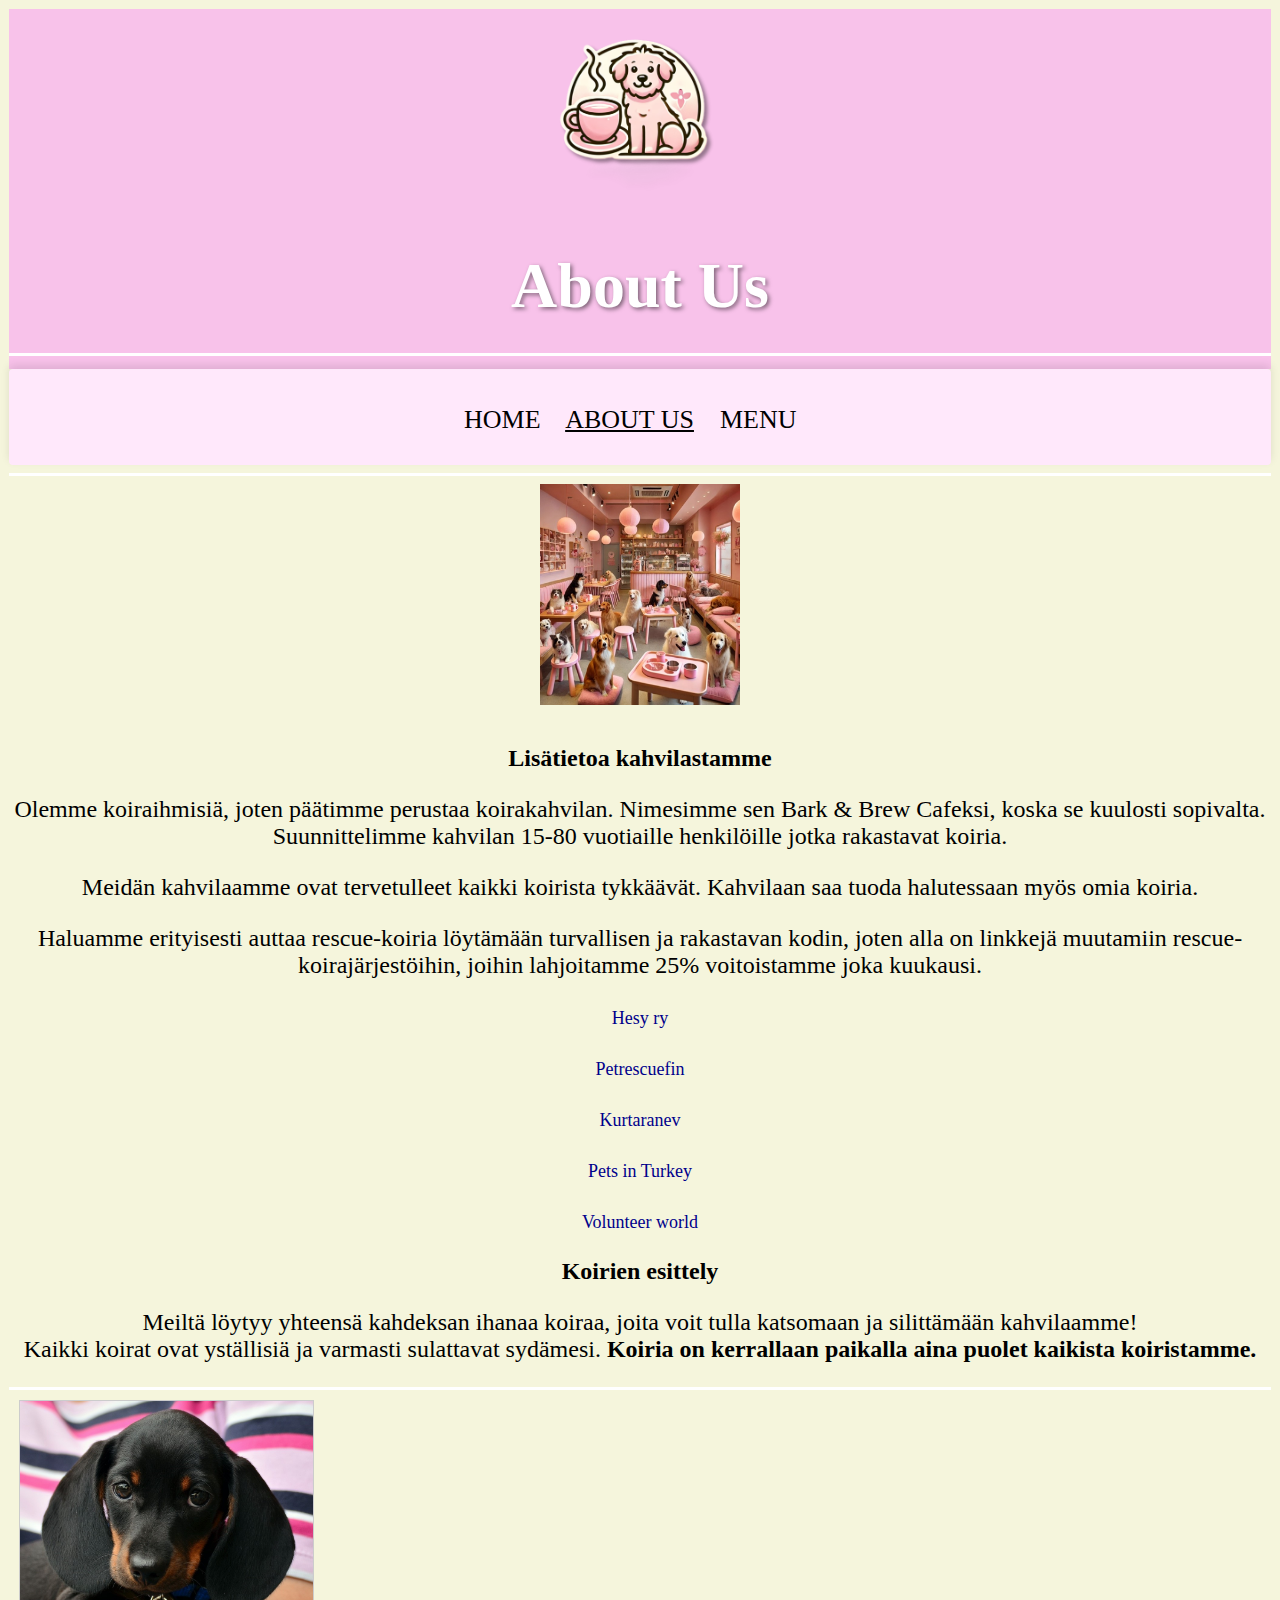
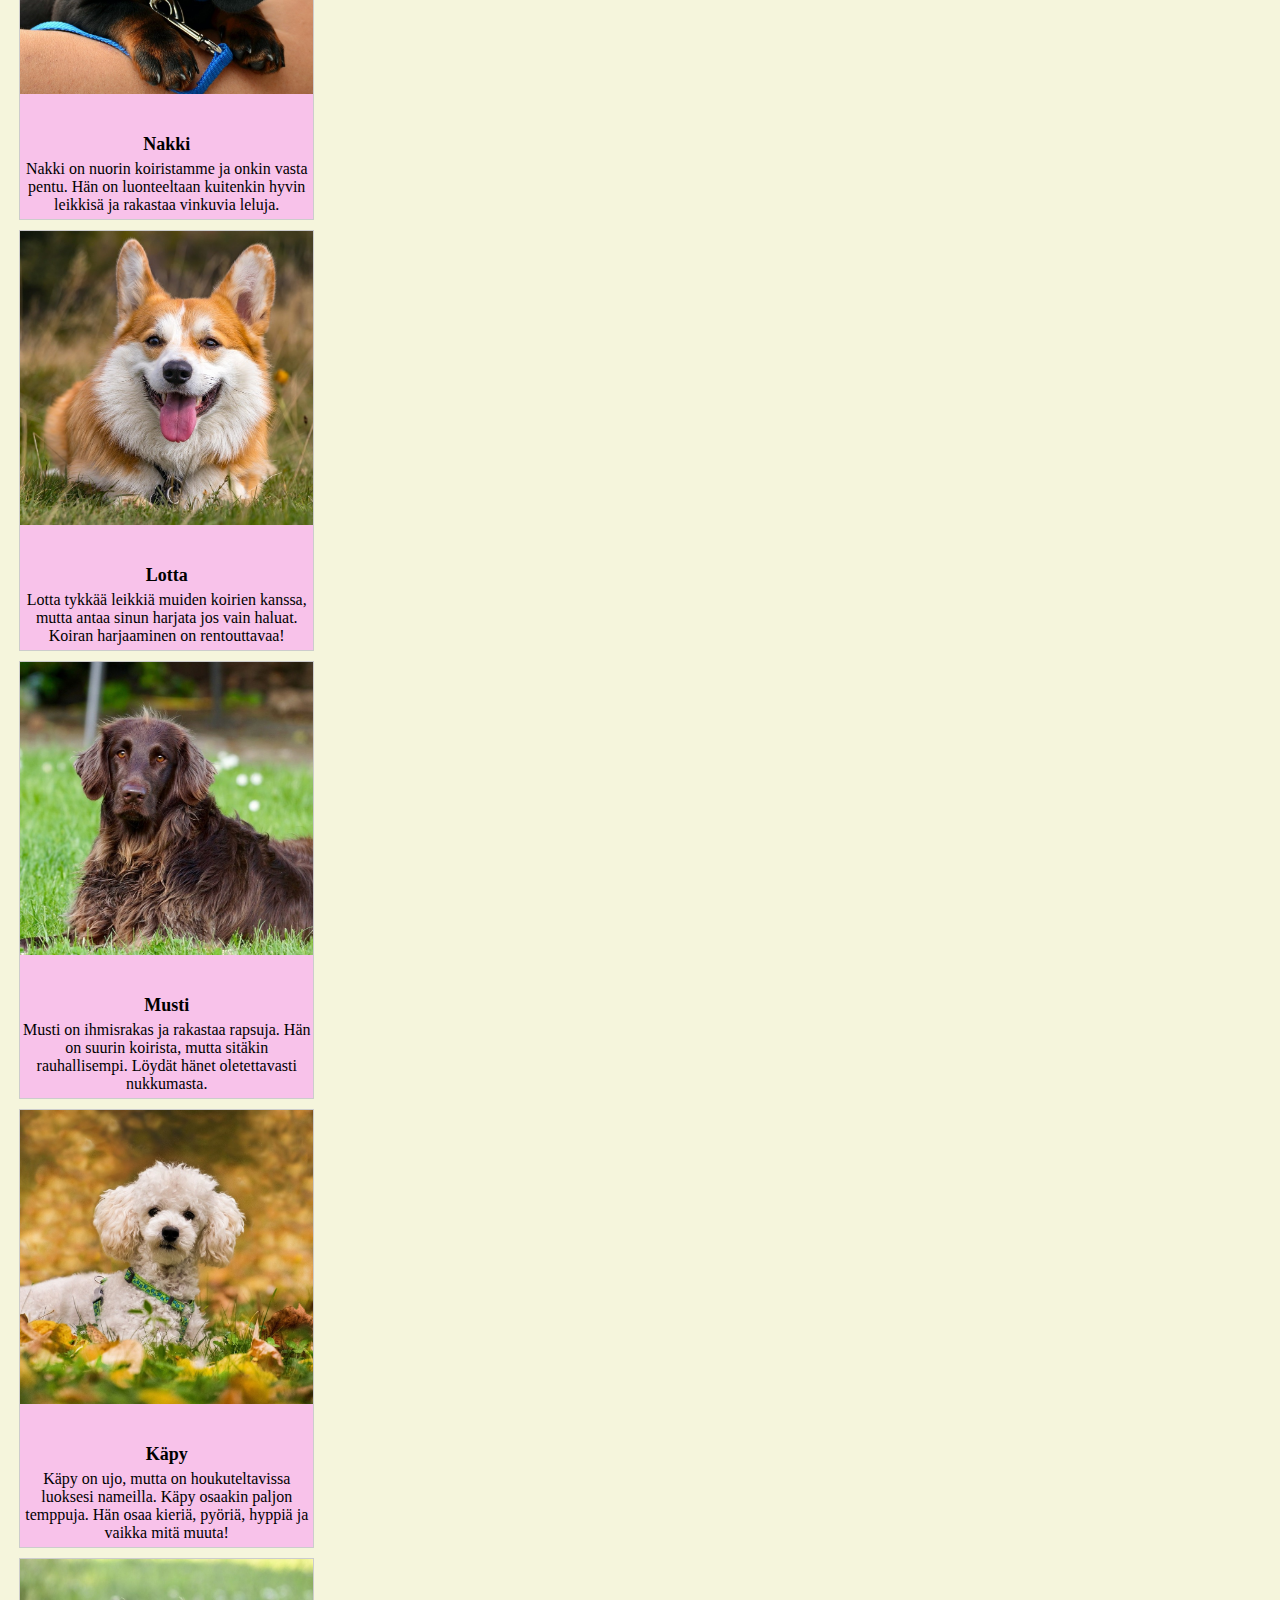
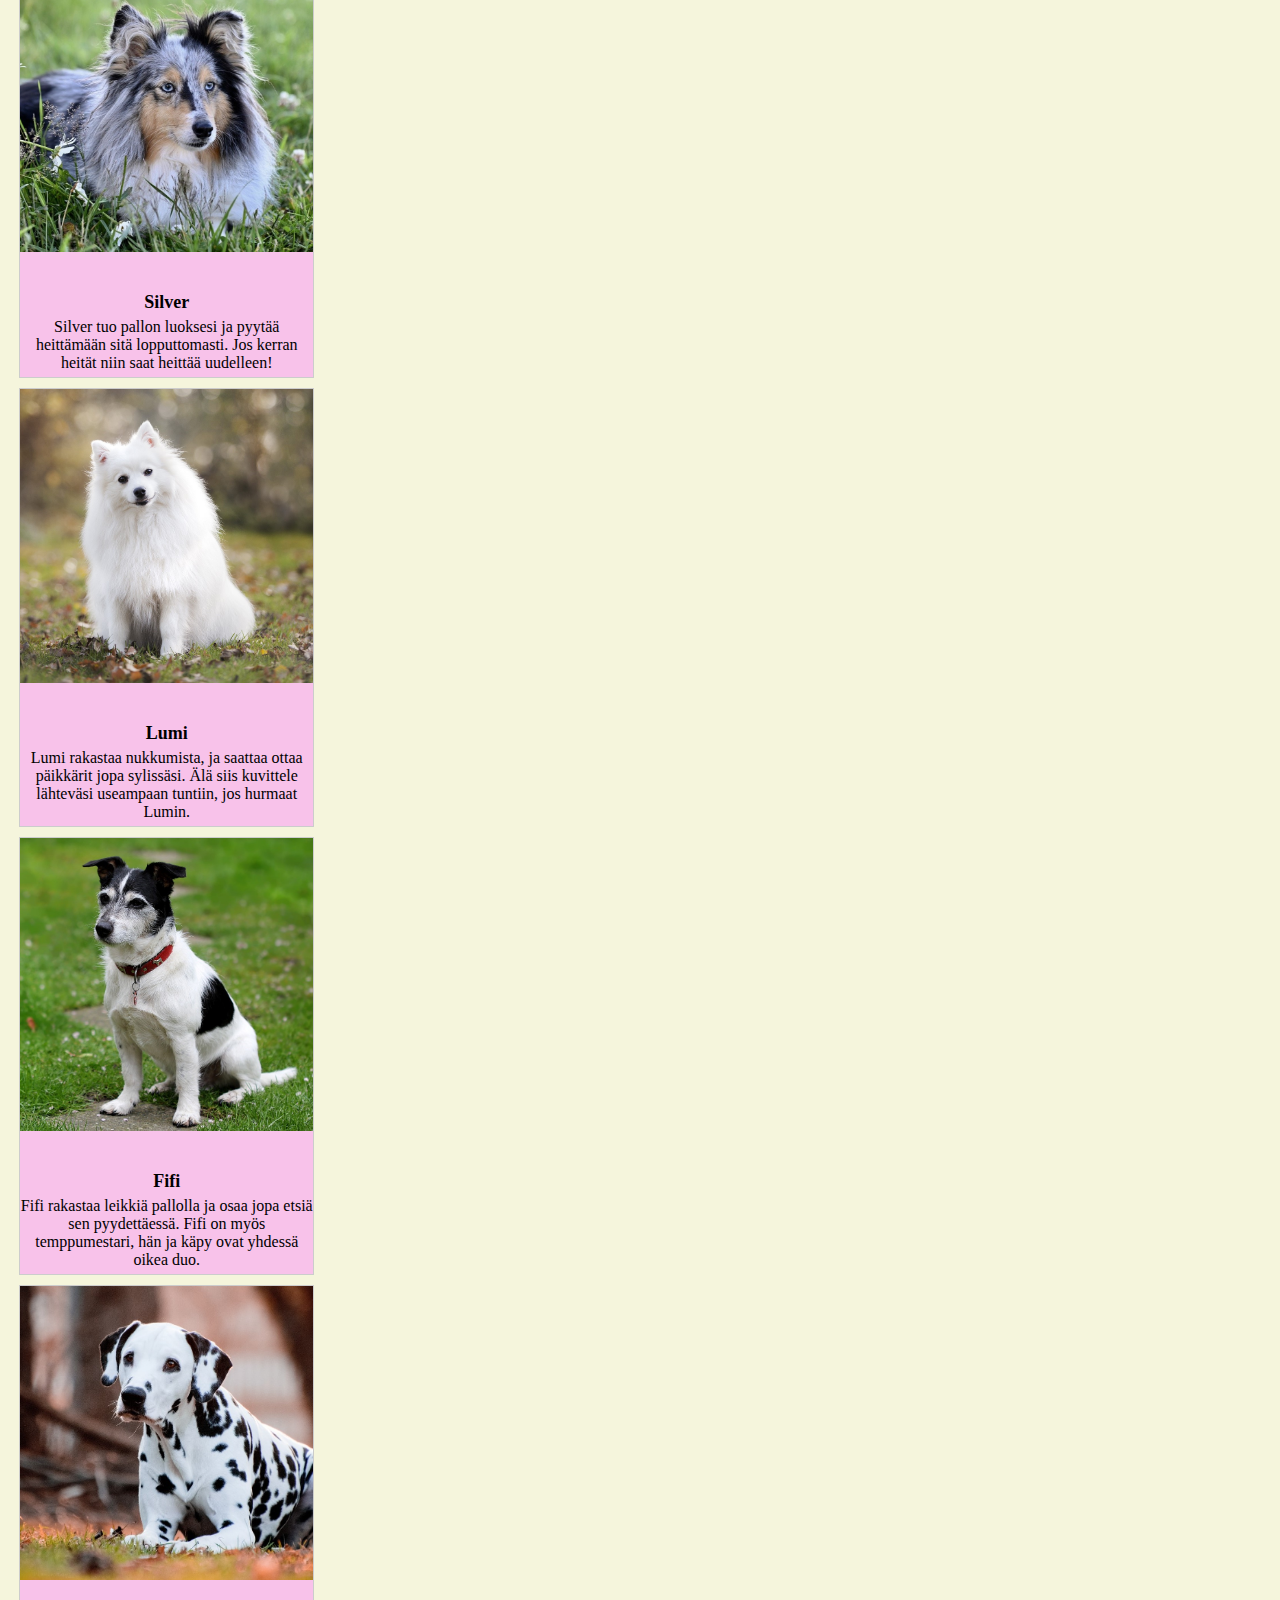
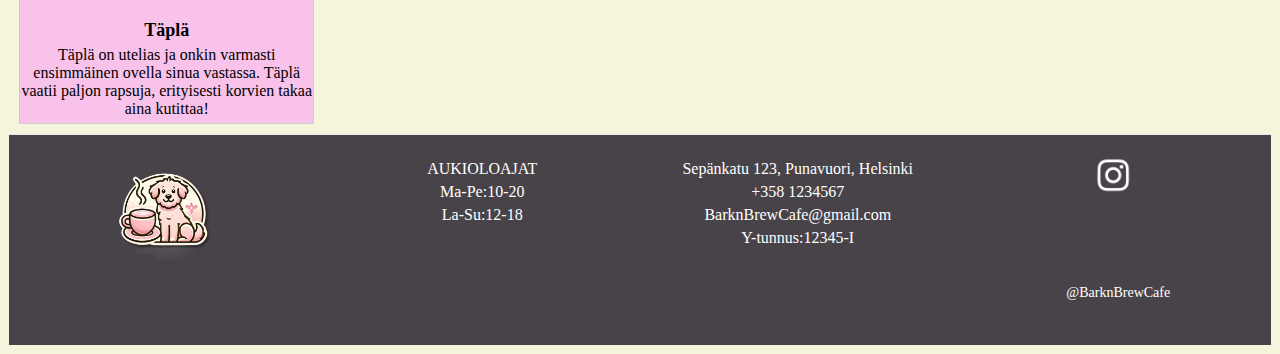
==== about us.html @ 1447ab15 "valmis" ====
<!DOCTYPE html>
<!--html:5-->
<html lang="fi">
    <head>
        <meta charset="UTF-8">
        <link rel="stylesheet" href="about us.css">
        <link rel="icon" href="barknbrewlogo.png" type="image/png">
        <meta name="viewport" content="width=device-width, initial-scale=1.0">
        <title>Bark&BrewCafe About us</title>

    </head>
    <body>
        <header class="header">
            <img src="barknbrewlogo2.png" alt="Bark & Brew Logo">
        <h1>
            About Us
        </h1>
        <hr>
    </header>
    <nav>
        <p class="nav">    
                <a style="font-size: 26px;" href="https://bhq695.github.io/bnb/index.html">HOME</a> &nbsp;&nbsp;
                <a style="font-size: 26px;" href="https://bhq695.github.io/bnb/about us.html" class="active">ABOUT US</a> &nbsp;&nbsp;
                <a style="font-size: 26px;" href="https://bhq695.github.io/bnb/menu.html">MENU</a> &nbsp;&nbsp;
        </p>
    </nav>
    <hr>
    <img class="kuvakahvilasta" src="kuva kahvilasta.jpg" alt="kuva kahvilasta">
        <h2>
            Lisätietoa kahvilastamme
        </h2>
        <p>Olemme koiraihmisiä, joten päätimme perustaa koirakahvilan. Nimesimme sen Bark & Brew Cafeksi, koska se kuulosti sopivalta. Suunnittelimme kahvilan 15-80 vuotiaille henkilöille jotka rakastavat koiria.</p>
        <p>Meidän kahvilaamme ovat tervetulleet kaikki koirista tykkäävät. Kahvilaan saa tuoda halutessaan myös omia koiria.</p>
        <p>Haluamme erityisesti auttaa rescue-koiria löytämään turvallisen ja rakastavan kodin, joten alla on linkkejä muutamiin rescue-koirajärjestöihin, joihin lahjoitamme 25% voitoistamme joka kuukausi.</p>
        <p><a class="hesy" href="https://www.hesy.fi/helsinki-humane-society-hesy-ry/">Hesy ry</a></p>

        <p><a class="prf" href="https://www.petrescuefin.fi">Petrescuefin</a></p>

        <p><a class="kurt" href="https://en.kurtaranev.org">Kurtaranev</a></p>

        <p><a class="pit" href="https://www.petsinturkey.org">Pets in Turkey</a></p>

        <p><a class="world" href="https://www.volunteerworld.com/en/volunteer-abroad/dog-rescue-costa-ri-ca?gad_source=1&gbraid=0AAAAABiBM81KT0hTzI8C_hlQGg6dqxZlN&gclid=EAIaIQobChMImYCGu8fJiAMVFBiiAx19tgN0EAAYASAAEgLRxPD_BwE">Volunteer world</a></p>

        <h2 class="otsikko">Koirien esittely</h2>
        <p> Meiltä löytyy yhteensä kahdeksan ihanaa koiraa,
          joita voit tulla katsomaan ja silittämään kahvilaamme!<br>
          Kaikki koirat ovat yställisiä ja varmasti sulattavat sydämesi.
         <strong>Koiria on kerrallaan paikalla aina puolet kaikista koiristamme.</strong>
        </p>
    
        <hr>
    
          <div class="responsive">
            <div class="gallery">
                <img src="koira1.jpg" alt="koira1" width="400" height="400">
              <div class="nimi"> Nakki</div>
              <div class="desc">Nakki on nuorin koiristamme 
                ja onkin vasta pentu. Hän on luonteeltaan kuitenkin hyvin leikkisä 
              ja rakastaa vinkuvia leluja.</div>
            </div>
          </div>
          
          
          <div class="responsive">
            <div class="gallery">
                <img src="koira2.jpg" alt="koira2" width="400" height="400">
              <div class="nimi"> Lotta</div>
              <div class="desc"> Lotta tykkää leikkiä muiden koirien kanssa,
                 mutta antaa sinun harjata jos vain haluat.
                  Koiran harjaaminen on rentouttavaa!</div>
            </div>
          </div>
    
          <div class="responsive">
            <div class="gallery">
                <img src="koira3.jpg" alt="koira3" width="400" height="400">
              <div class="nimi"> Musti</div>
              <div class="desc"> Musti on ihmisrakas ja rakastaa rapsuja.
              Hän on suurin koirista, mutta sitäkin rauhallisempi.
            Löydät hänet oletettavasti nukkumasta.</div>
            </div>
          </div>
      
          <div class="responsive">
            <div class="gallery">
                <img src="koira4.jpg" alt="koira4" width="400" height="400">
              <div class="nimi"> Käpy</div>
              <div class="desc"> Käpy on ujo, mutta on houkuteltavissa
                 luoksesi nameilla. Käpy osaakin paljon temppuja.
                Hän osaa kieriä, pyöriä, hyppiä ja vaikka mitä muuta!</div>
            </div>
          </div>
    
          <div class="responsive">
            <div class="gallery">
                <img src="koira5.jpg" alt="koira5" width="400" height="400">
              <div class="nimi"> Silver</div>
              <div class="desc"> Silver tuo pallon luoksesi
                 ja pyytää heittämään sitä lopputtomasti.
                  Jos kerran heität niin saat heittää uudelleen!</div>
            </div>
          </div>
    
          <div class="responsive">
            <div class="gallery">
                <img src="koira6.jpg" alt="koira6" width="400" height="400">
              <div class="nimi"> Lumi</div>
              <div class="desc">Lumi rakastaa nukkumista,
                 ja saattaa ottaa päikkärit jopa sylissäsi.
                 Älä siis kuvittele lähteväsi useampaan tuntiin, jos hurmaat
                Lumin.</div>
            </div>
          </div>
    
          <div class="responsive">
            <div class="gallery">
                <img src="koira7.jpg" alt="koira7" width="400" height="400">
              <div class="nimi"> Fifi</div>
              <div class="desc"> Fifi rakastaa leikkiä pallolla
                 ja osaa jopa etsiä sen pyydettäessä. Fifi on myös temppumestari,
                 hän ja käpy ovat yhdessä oikea duo.
                 </div>
            </div>
          </div>
    
          <div class="responsive">
            <div class="gallery">
                <img src="koira8.jpg" alt="koira8" width="400" height="400">
              <div class="nimi"> Täplä</div>
              <div class="desc">Täplä on utelias
                 ja onkin varmasti ensimmäinen ovella sinua vastassa.
                Täplä vaatii paljon rapsuja, erityisesti korvien takaa
              aina kutittaa!</div>
            </div>
          </div>
    

        <footer>
            <div class="footer-section footer media">
                <img class="footerlogo"src="barknbrewlogo2.png" alt="barknbrewlogo2">
            </div>
            <div class="footer-section aukiolofooter">
                <p>AUKIOLOAJAT</p>
                <p>Ma-Pe:10-20</p>
                <p>La-Su:12-18</p>
            </div>
            <div class="footer-section footerinformation">
                <p>Sepänkatu 123, Punavuori, Helsinki</p>
                <p>+358 1234567 </p>
                <p>BarknBrewCafe@gmail.com</p>
                <p>Y-tunnus:12345-I</p> 
            </div>
            <div class="footer-section footerinstagram">
                <img class="iglogo" src="iglogo3.png" alt="iglogo">
                <p class="username">@BarknBrewCafe</p>
            </div>
        </footer>
    </body>
</html>
---- about us.css ----
body {
    background-color: beige;
    font-family: Cambria, Cochin, Georgia, Times, 'Times New Roman', serif;
    text-align: center;
    padding:1px;
}
h1 {
    background-color: #f8c2ea;
    padding: 0px;
    margin-top: 20px;
    font-size: 400%;
    margin-bottom: 30px;
    text-shadow: 2px 2px 4px rgba(0, 0, 0, 0.5);
    color:#ffffff;
}
p {
    font-size: 24px;
}
header{
    background-color: #f8c2ea;
    margin-bottom: 0px;
    padding-bottom: 5px;
}
hr {
    border: none;
    color: rgb(255, 255, 255);
    background-color: rgb(255, 255, 255);
    height: 3px;
}
nav {
    color: black;
    background-color: #ffe8fb;
    padding:10px 0;
    box-shadow: 0 -4px 8px rgba(0, 0, 0, 0.1);
    border-radius: 4px;
    margin:0 0px;
    margin-top: 0px;
    padding-top: -5px;
    padding-bottom: 20px;
    text-align: center;
}
.nav{
    font-size: 26px;
    padding-bottom:0px;
    color: #000000;
    margin-bottom: 10px;
}
nav a{
    font-size: 26px;
}
a {
    color: #000000;
    border:none;
    text-decoration: none;
}
a:hover{
    text-decoration: underline;
}
.active {
    text-decoration: underline;
}
img {
    display:block;
    width: 200px;
    align-content: center;
    margin:0 auto;
    margin-top: auto;
    margin-bottom: 40px;
}
.kuvakahvilasta{
    display:block;
    width: 200px;
    align-content: center;
    margin-left: auto;
    margin-right: auto;

}
.hesy:link {
    color:darkblue;
    font-size: 18px;
}
.hesy:visited {
    color:rgb(226, 14, 25);
    
}
.hesy:hover {
    color:rgb(235, 12, 197);
    background-color: black;
    font-size: 20px;    
}
.hesy:active {
    color:rgb(59, 8, 5);
            
}
.prf:link {
    color:darkblue;
    font-size: 18px;            
}
.prf:visited {
    color:rgb(226, 14, 25);
                    
}
.prf:hover {
    color:rgb(235, 12, 197);
    background-color: black;
    font-size: 20px;                    
}
.prf:active {
    color:rgb(59, 8, 5);
                            
}
.kurt:link {
    color:darkblue;
    font-size: 18px;                            
}
.kurt:visited {
    color:rgb(226, 14, 25);
                                    
}
.kurt:hover {
    color:rgb(235, 12, 197);
    background-color: black;
    font-size:20px;                                    
}
.kurt:active {
    color:rgb(59, 8, 5);
                                            
}
.pit:link {
    color:darkblue;
    font-size:18px;                                            
}
.pit:visited {
    color:rgb(226, 14, 25);
                                                    
}
.pit:hover {
    color:rgb(235, 12, 197);
    background-color: black;
    font-size:20px;                                                    
}
.pit:active {
    color:rgb(59, 8, 5);
                                                            
}
.world:link {
    color:darkblue;
    font-size:18px;                                                            
}
.world:visited {
    color:rgb(226, 14, 25);
                                                                    
}
.world:hover {
    color:rgb(235, 12, 197);
    background-color: black;
    font-size:20px;                                                                    
}
.world:active {
    color:rgb(59, 8, 5);
                                                                            
}
div.gallery { 
    border: 1px solid	 #ccc;
    background-color: #f8c2ea;
    display: table;
    margin: 10px;
    margin-left: 10px;
    margin-right: 10px;
}

div.gallery img {
    width: 100%;
    height: auto;
    max-width: 100%;
}

div.nimi {
    margin-bottom: 0px;
    font-size: 18px;
    font-weight: bold;
    text-align: center;
}

div.desc {
    padding-bottom: 5px;
    text-align: center;
    margin-top: 5px;
    font-size: 16px;
}
footer {
    background-color: rgb(72, 67, 72);
    color: white;
    padding: 20px 0; /* Adjust padding as needed */
    text-align: center;
    border-top: 1px solid #e7e7e7;
    display: flex;
    flex-wrap: wrap;
    justify-content: space-around;
}

footer p {
    font-size: 16px;
    margin: 5px 0;
}

.footer-section {
    margin-bottom: 10px;
    flex: 1 1 200px;
    min-width: 150px;
}

.footerinformation img, .footermedia img {
    width: 30px;
    height: 30px;
}

.footerlogo {
    width: 120px;
    height: 120px;
}

.iglogo {
    width: 40px;
    height: 40px;
}

.username {
    display: inline-block;
    margin-top: 50px;
    margin-left: 10px;
    font-size: 14px;
    color: #fff;
}
.responsive{
    padding:0;
    width:24.99999%;
}
@media only screen and (max-width:768px) {
    .responsive {
        width:100%;
        margin:6px 0;
    }
    footer {
        flex-direction: column;
        align-items: center;
    }
    .footer-section {
        width: 100%;
        text-align: center;
    }
    .footerinformation, .aukiolofooter, .footerinstagram {
        text-align: center;
        margin: 10px auto;
    }
    .footermedia {
        order: -1; /* Move to the top */
        text-align: center;
    }
    .footerlogo {
        margin: 0 auto;
    }
}
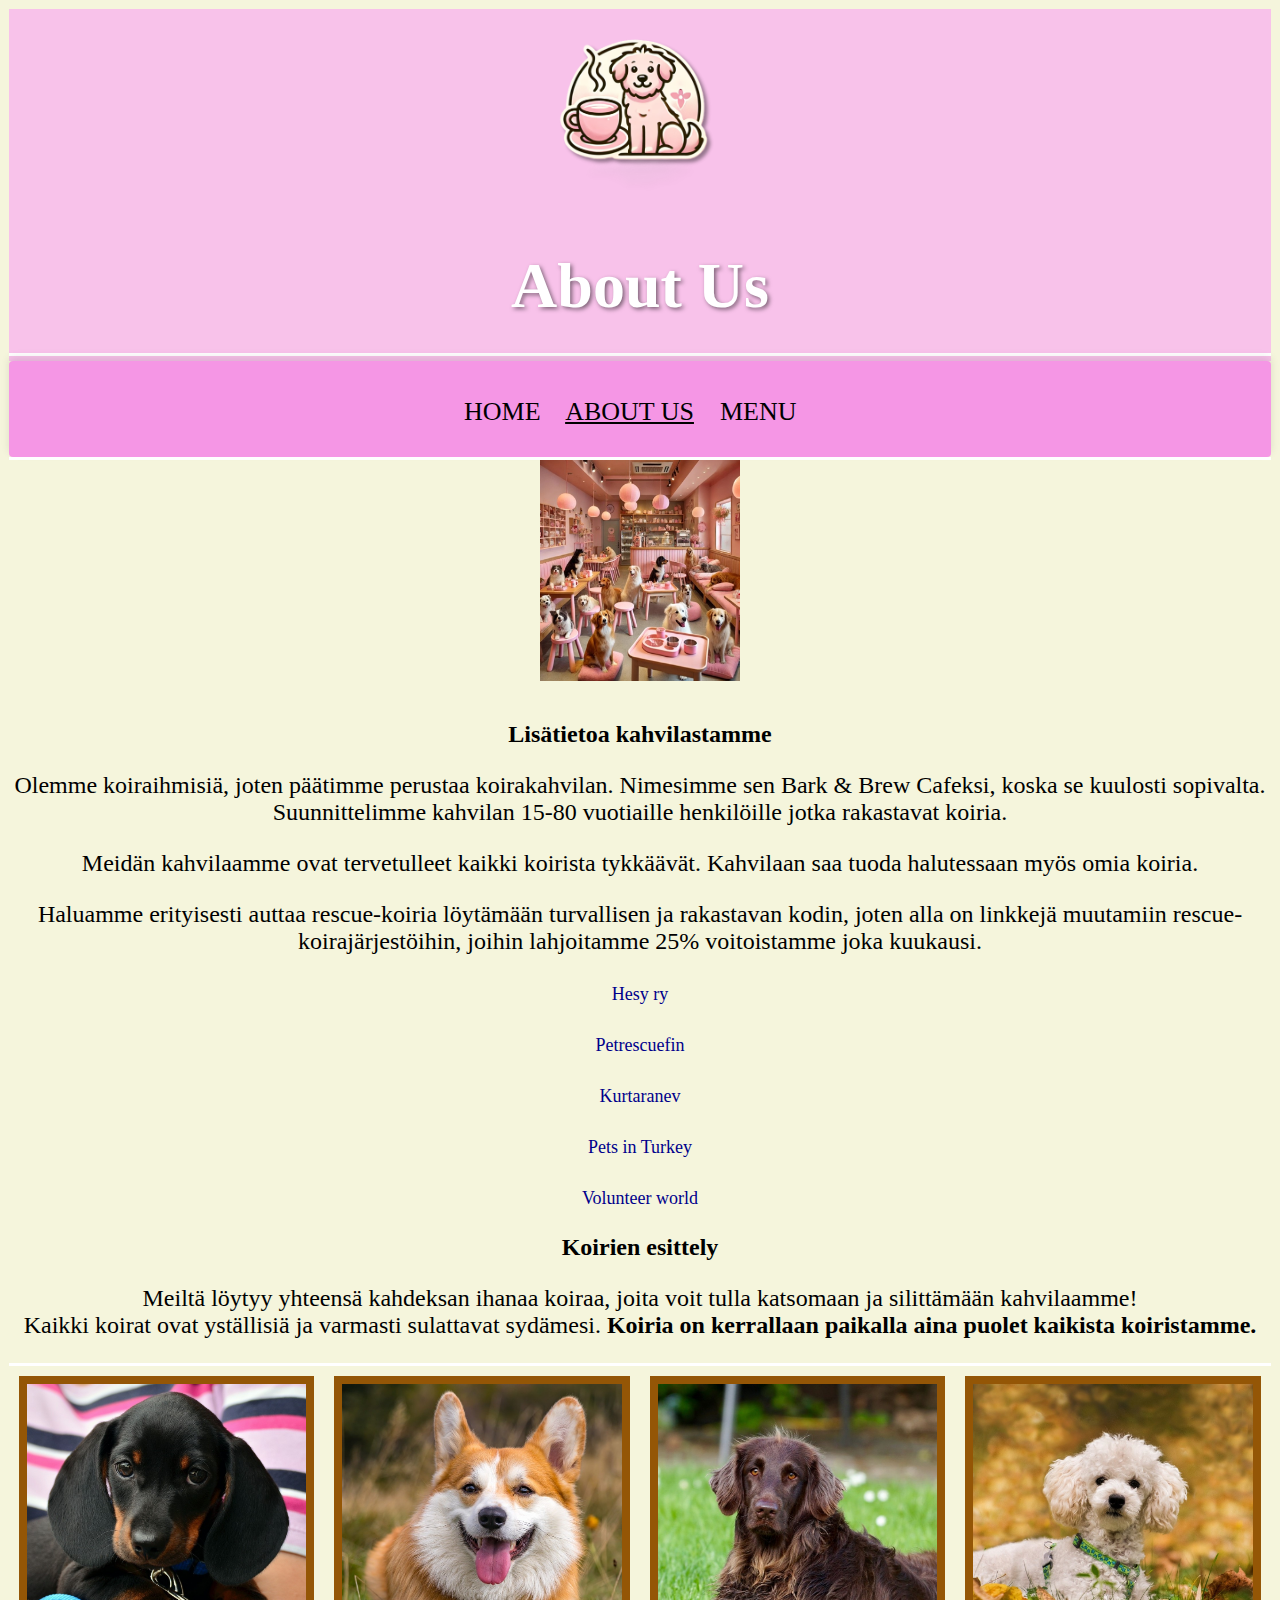
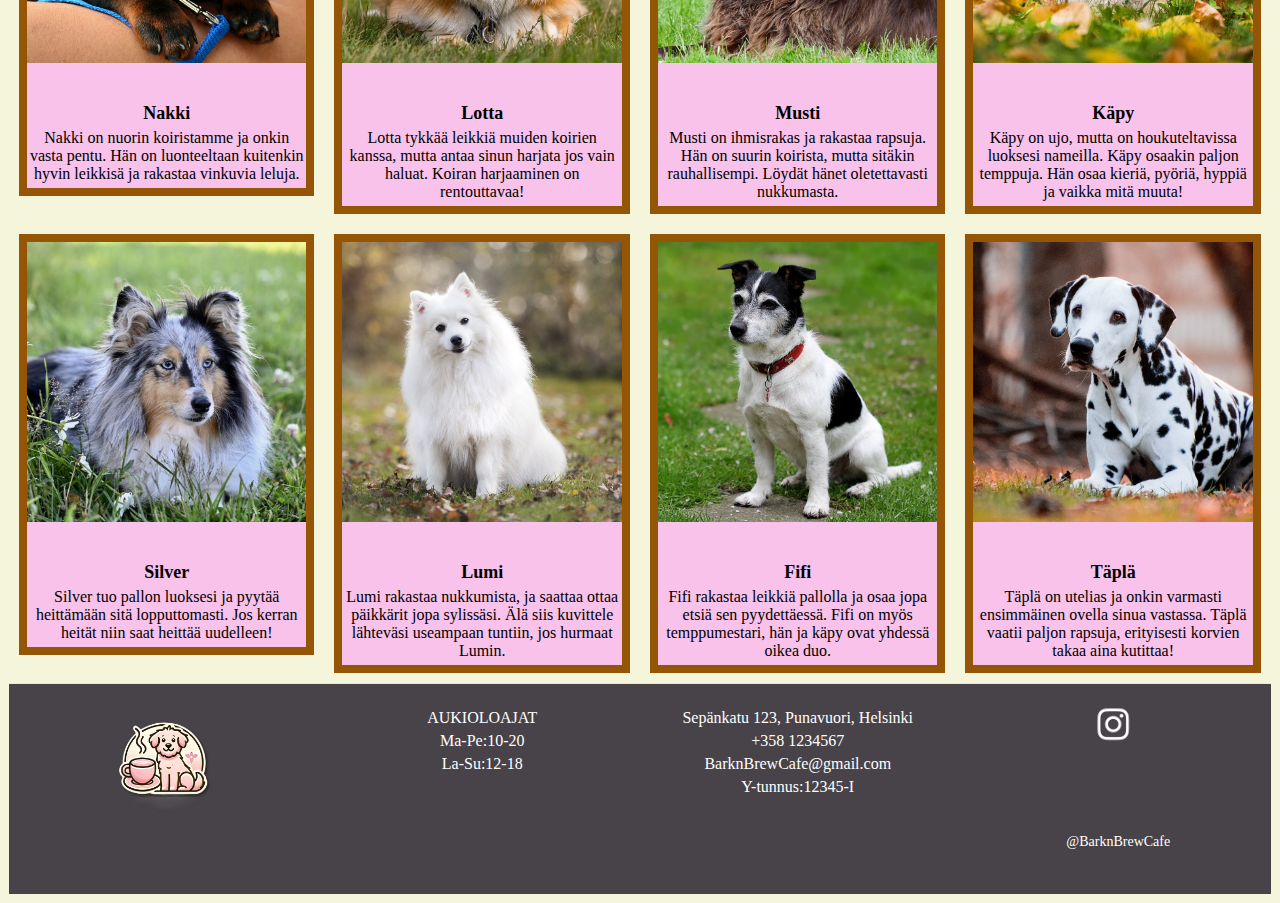
==== commit 26ec1cee: "valm" ====
--- a/about us.html
+++ b/about us.html
@@ -50,7 +50,7 @@
         </p>
     
         <hr>
-    
+    <main>
           <div class="responsive">
             <div class="gallery">
                 <img src="koira1.jpg" alt="koira1" width="400" height="400">
@@ -134,7 +134,7 @@
               aina kutittaa!</div>
             </div>
           </div>
-    
+        </main>
 
         <footer>
             <div class="footer-section footer media">
--- a/about us.css
+++ b/about us.css
@@ -26,10 +26,11 @@
     color: rgb(255, 255, 255);
     background-color: rgb(255, 255, 255);
     height: 3px;
+    margin:0;
 }
 nav {
     color: black;
-    background-color: #ffe8fb;
+    background-color: #f596e5;
     padding:10px 0;
     box-shadow: 0 -4px 8px rgba(0, 0, 0, 0.1);
     border-radius: 4px;
@@ -55,6 +56,7 @@
 }
 a:hover{
     text-decoration: underline;
+    font-size: 30px;
 }
 .active {
     text-decoration: underline;
@@ -161,7 +163,7 @@
                                                                             
 }
 div.gallery { 
-    border: 1px solid	 #ccc;
+    border: 8px solid	 #945606;
     background-color: #f8c2ea;
     display: table;
     margin: 10px;
@@ -236,6 +238,11 @@
     padding:0;
     width:24.99999%;
 }
+main{
+    display: flex;
+    flex-direction: row;
+    flex-wrap: wrap;
+}
 @media only screen and (max-width:768px) {
     .responsive {
         width:100%;
